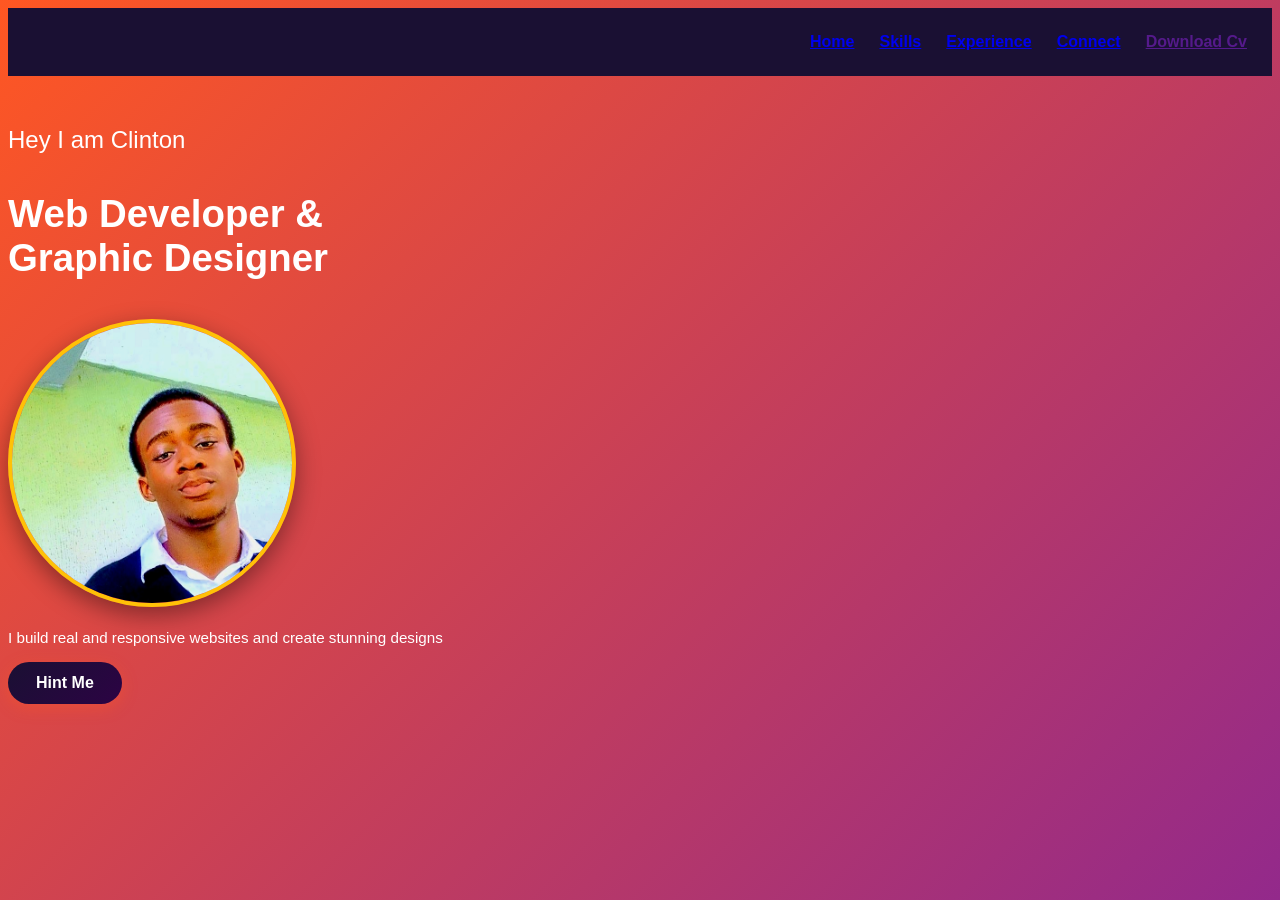
==== templates/index.html @ eef4e2b3 "update to master" ====
<!DOCTYPE html>
<html lang="en">
<head>
    <meta charset="UTF-8">
    <meta name="viewport" content="width=device-width, initial-scale=1.0">
    <title>Clinton Portfolio</title>
    <link rel="stylesheet" href="../static/style.css">
</head>
<body>
    <header>
        <ul>
        <li><a href="index.html">Home</a></li>
        <li><a href="skills.html">Skills</a></li>
        <li><a href="experience.html">Experience</a></li>
        <li><a href="connect.html">Connect</a></li>
        <li><a href="">Download Cv</a></li>
        </ul>
    </header>
    <section id="home">
    <div class="intro"><h1 class="greeting">Hey I am Clinton</h1> 
        <p class="role">Web Developer &<br>Graphic Designer</p>
        <img src="../static/images/Snapchat-1731445775~2_1.jpg" alt="Clinton" class="profile-pic">
        <h3 class="tagline">I build real and responsive websites and create stunning designs</h3>
        <button id="hint">Hint Me</button>
    </div>
    </section>
    <footer></footer>
</body>
<script src="../static/script.js"></script>
</html>
---- static/style.css ----
body {
    background: linear-gradient(-45deg, #ff5722, #ff8a00, #7b1fa2, #ff5722);
    background-size: 400% 400%;
    animation: flow 8s ease infinite;
    overflow-x: hidden;
}
@keyframes flow {
    0% { background-position: 0% 50%; }
    50% { background-position: 100% 50%; }
    100% { background-position: 0% 50%; }
}
img {
    max-width: 100%;
}

header {
    background-color: #1a1033;
    font-family: 'Lucida Sans', 'Lucida Sans Regular', 'Lucida Grande', 'Lucida Sans Unicode', Geneva, Verdana, sans-serif;
    display: flex;
    justify-content: flex-end;
}
header ul {
    display: flex;
    gap: 25px;
    margin: 15px;
    padding: 10px;
    list-style: none;
    font-weight: bold;
    color: white;
}
.intro {
    font-weight: bold;
    font-family: 'Trebuchet MS', 'Lucida Sans Unicode', 'Lucida Grande', 'Lucida Sans', Arial, sans-serif;
    font-size: 30px;
    justify-content: flex-start;
    color: white;
    padding-top: 30px;
}
.intro p {
    font: bolder;
    font-family: 'Segoe UI', Tahoma, Geneva, Verdana, sans-serif;
    font-size: 60px;
    color: white;
}
.intro h3 {
    font-family: 'Trebuchet MS', 'Lucida Sans Unicode', 'Lucida Grande', 'Lucida Sans', Arial, sans-serif;
    font-size: 18px;
    justify-content: flex-start;
    color: white;
}
html {
    scroll-behavior: smooth;
}
#hint {
    background: linear-gradient(135deg, #1a1033, rgb(44, 3, 68));
    color: white;
    border: none;
    padding: 12px 28px;
    font-size: 16px;
    font-weight: 600;
    border-radius: 30px;
    cursor: pointer;
    box-shadow: 0 4px 15px rgba(255, 87, 34, 0.4);
    position: transform 0.2s ease, box-shadow 0.2s ease;
}
:hint:hover {
    transform: translateY(-3px);
    box-shadow: 0 8px 20px rgba(255, 87, 34, 0.6);
}
:hint:active {
    transform: translateY(0);
    box-shadow: 0 2px 8px rgba(255, 87, 34, 0.4);
}
.skill h2 {
    font-family: 'Segoe UI', Tahoma, Geneva, Verdana, sans-serif;
    font-size: 30px;
    font-weight: 600;
    color: #1a1033;
}
.skill p {
    font-family: 'Gill Sans', 'Gill Sans MT', Calibri, 'Trebuchet MS', sans-serif;
    font-size: 20px;
    color: white;
    justify-content: center;
    align-items: center;
}
.skill {
    display: flex;
    flex-direction: column;
    align-items: center;
    text-align: center;
}
.experience {
    display: flex;
    flex-direction: column;
    align-items: center;
    text-align: center;
}
.experience h2 {
    font-family: 'Segoe UI', Tahoma, Geneva, Verdana, sans-serif;
    font-size: 30px;
    color: #1a1033;
    font-weight: 600;
}
.experience p {
    font-family: 'Gill Sans', 'Gill Sans MT', Calibri, 'Trebuchet MS', sans-serif;
    font-size: 20px;
    color: white;
    justify-content: center;
    align-items: center
}
.project h2 {
    font-family: 'Segoe UI', Tahoma, Geneva, Verdana, sans-serif;
    font-size: 30px;
    color: #1a1033;
    font-weight: 600;
}
.project {
    display: flex;
    flex-direction: column;
    align-items: center;
    text-align: center;
}
.ring-scene {
    width: 100%;
    height: 260px;
    perspective: 1000px;
    margin-top: 40px;
}
.ring {
    position: relative;
    width: 150px;
    height: 150px;
    margin: 40px auto;
    transform-style: preserve-3d;
    animation: spin 20s linear infinite;
}
.ring img {
    position: absolute;
    inset: 0;
    width: 150px;
    height: 150px;
    object-fit: cover;
    border-radius: 12px;
    transform: rotateY(calc(var(--i) * 60deg)) translateZ(260px);
}
.ring-scene:hover .ring {
    animation-play-state: paused;
}
.ring {
    animation: spin 3s linear infinite;
}
@keyframes spin {
    from { transform: rotateY(0deg); }
    to { transform: rotateY(360deg); }
}
@media (max-width: 600px) {
    body {
        margin: 0;
    }
    header {
        padding: 10px;
    }
    header ul {
        flex-wrap: wrap;
        justify-content: center;
        gap: 12px 18px;
    }
    header a {
        font-size: 14px;
    }
    section {
        padding: 20px;
        min-height: auto;
    }
    h1 { font-size: 2rem; }
    h2 { font-size: 1.5rem; }
    .ring-scene {
        height: 200px;
    }
    .ring {
        width: 90px;
        height: 90px;
    }
    .ring img {
        width: 90px;
        height: 90px;
        transform: rotateY(calc(var(--i) * 60deg)) translateZ(150px);
    }
}
@media (max-width: 600px) {
    p {
        font-size: 1rem;
    }
    header a {
        color: white;
    }
}
@media (max-width: 600px) {
    body {
        font-size: 16px;
    }
    .intro p {
        font-size: 2rem;
        line-height: 1.3;
    }
    .intro h3 {
        font-size: 0.7rem;
    }
    h2 {
        font-size: 1rem;
    }
    p {
        font-size: 0.7rem;
        line-height: 1.5rem;
    }
    header a {
        font-size: 14px;
        color: white;
    }
}
.hero {
    display: flex;
    align-items: center;
    justify-content: space-between;
    gap: 40px;
    width: 100%;
}
.profile-pic {
    width: 280px;
    height: 280px;
    object-fit: cover;
    border-radius: 50%;
    border: 4px solid #ffc107;
    box-shadow: 0 8px 25px rgba(0, 0, 0, 0.4);
}
@media (max-width: 600px) {
    .hero {
        flex-direction: column-reverse;
        text-align: center;
        gap: 20px;
    }
    .profile-pic {
        width: 160px;
        height: 160px;
    }
}
.intro .greeting {
    font-size: 1.5rem;
    font-weight: 500;
}
.intro .role {
    font-size: 2.4rem;
    font-weight: 700;
}
.intro .tagline {
    font-size: 0.95rem;
    font-weight: 400;
}
.skill .heading {
    font-size: 1.8rem;
    font-weight: 600;
}
.skill .writeup {
    font-size: 1.3rem;
    font-weight: 500;
}
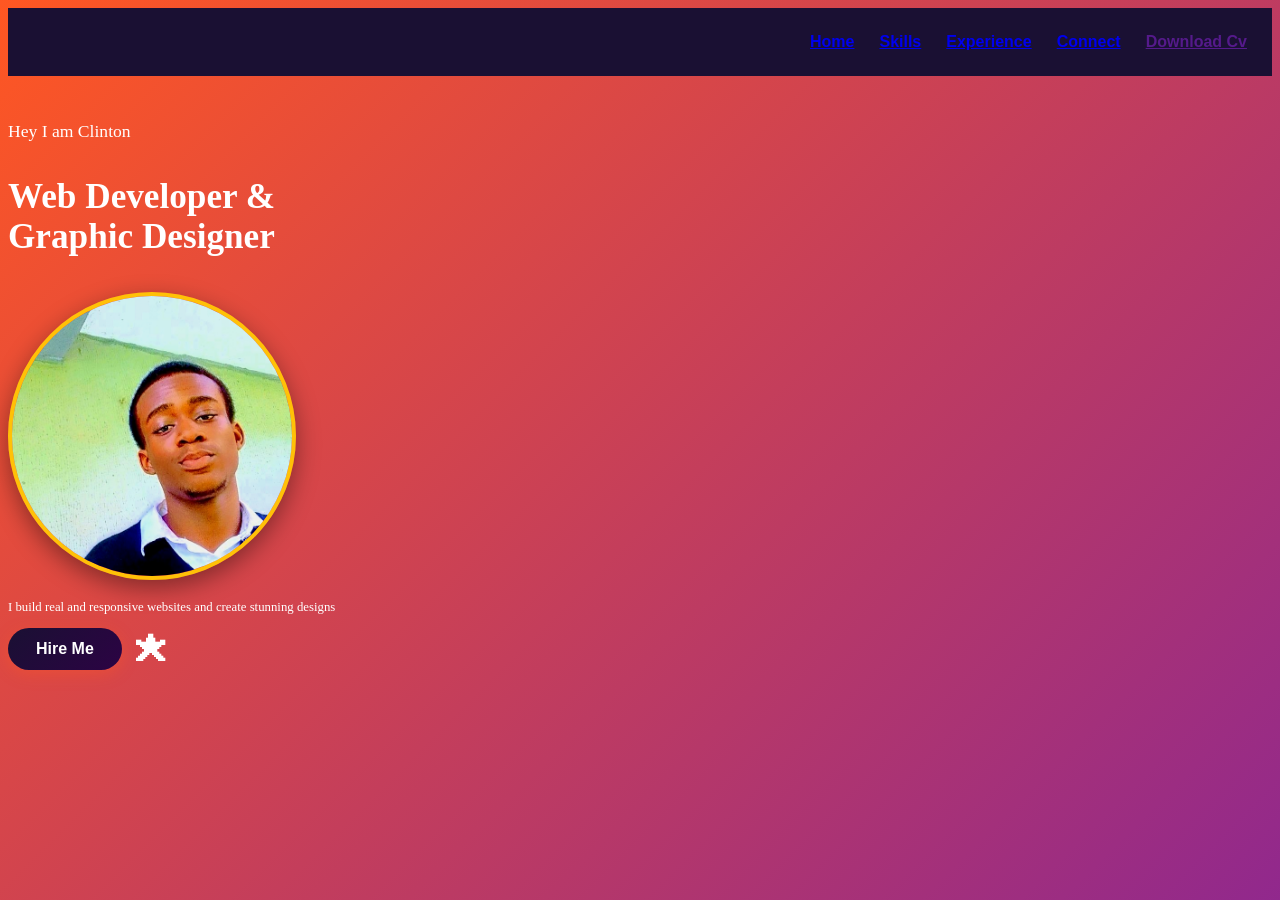
==== commit 1dc60e5b: "update code" ====
--- a/templates/index.html
+++ b/templates/index.html
@@ -21,7 +21,9 @@
         <p class="role">Web Developer &<br>Graphic Designer</p>
         <img src="../static/images/Snapchat-1731445775~2_1.jpg" alt="Clinton" class="profile-pic">
         <h3 class="tagline">I build real and responsive websites and create stunning designs</h3>
-        <button id="hint">Hint Me</button>
+       <div class="btn-wrap"><button id="hint">Hire Me</button>
+        <span class="hand">&#128970;</span>
+       </div>
     </div>
     </section>
     <footer></footer>
--- a/static/style.css
+++ b/static/style.css
@@ -246,22 +246,40 @@
     }
 }
 .intro .greeting {
-    font-size: 1.5rem;
+    font-size: 1.1rem;
     font-weight: 500;
+    font-family: 'Times New Roman', Times, serif;
 }
 .intro .role {
-    font-size: 2.4rem;
+    font-size: 2.2rem;
     font-weight: 700;
+    font-family: Georgia, 'Times New Roman', Times, serif;
 }
 .intro .tagline {
-    font-size: 0.95rem;
+    font-size: 0.8rem;
     font-weight: 400;
+    font-family: 'Times New Roman', Times, serif;
 }
 .skill .heading {
-    font-size: 1.8rem;
-    font-weight: 600;
+    font-size: 1.2rem;
+    font-weight: 600;
+    font-family: 'Times New Roman', Times, serif;
 }
 .skill .writeup {
-    font-size: 1.3rem;
-    font-weight: 500;
+    font-size: 0.8rem;
+    font-weight: 400;
+    font-family: 'Times New Roman', Times, serif;
+}
+.btn-wrap {
+    display: flex;
+    align-items: center;
+    gap: 12px;
+}
+.hand {
+    font-size: 2rem;
+    animation: point 0.8s ease-in-out infinite;
+}
+@keyframes point {
+    0%, 100% { transform: translateX(0); }
+    50%      { transform: translateX(-10px); }
 }
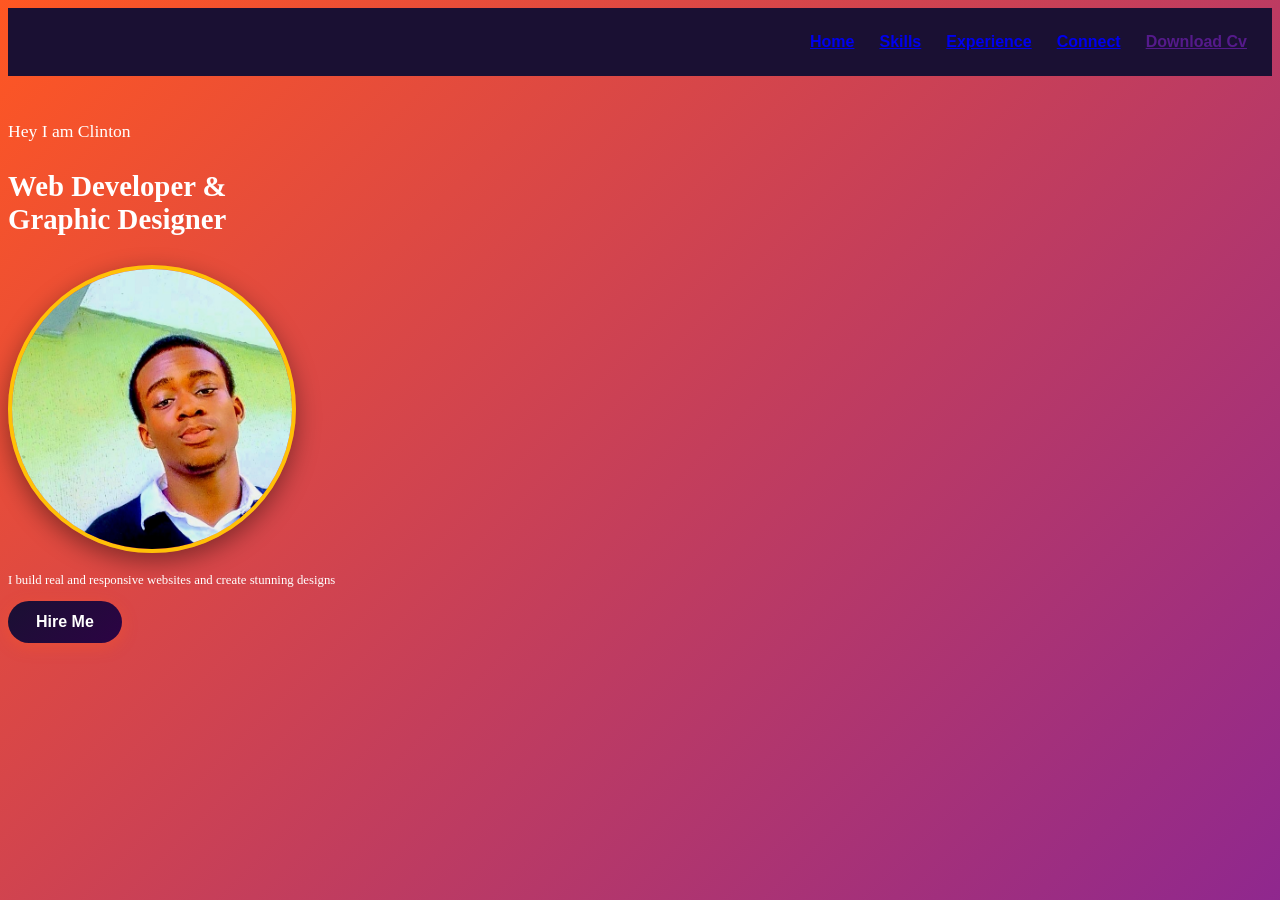
==== commit 5136c5c7: "update" ====
--- a/templates/index.html
+++ b/templates/index.html
@@ -5,6 +5,7 @@
     <meta name="viewport" content="width=device-width, initial-scale=1.0">
     <title>Clinton Portfolio</title>
     <link rel="stylesheet" href="../static/style.css">
+    <link rel="https://cdnjs.cloudflare.com/ajax/libs/font-awesome/6.5.1/css/all.min.css">
 </head>
 <body>
     <header>
@@ -22,7 +23,7 @@
         <img src="../static/images/Snapchat-1731445775~2_1.jpg" alt="Clinton" class="profile-pic">
         <h3 class="tagline">I build real and responsive websites and create stunning designs</h3>
        <div class="btn-wrap"><button id="hint">Hire Me</button>
-        <span class="hand">&#128970;</span>
+        <span class="hand"><i class="fa-solid fa-hand-point-left"></i></span>
        </div>
     </div>
     </section>
--- a/static/style.css
+++ b/static/style.css
@@ -251,7 +251,7 @@
     font-family: 'Times New Roman', Times, serif;
 }
 .intro .role {
-    font-size: 2.2rem;
+    font-size: 1.8rem;
     font-weight: 700;
     font-family: Georgia, 'Times New Roman', Times, serif;
 }
@@ -277,7 +277,9 @@
 }
 .hand {
     font-size: 2rem;
+    color: #ffc107;
     animation: point 0.8s ease-in-out infinite;
+    font-family: "Segoe UI Emoji", "Apple Color Emoji", "Noto Color Emoji", sans-serif;
 }
 @keyframes point {
     0%, 100% { transform: translateX(0); }
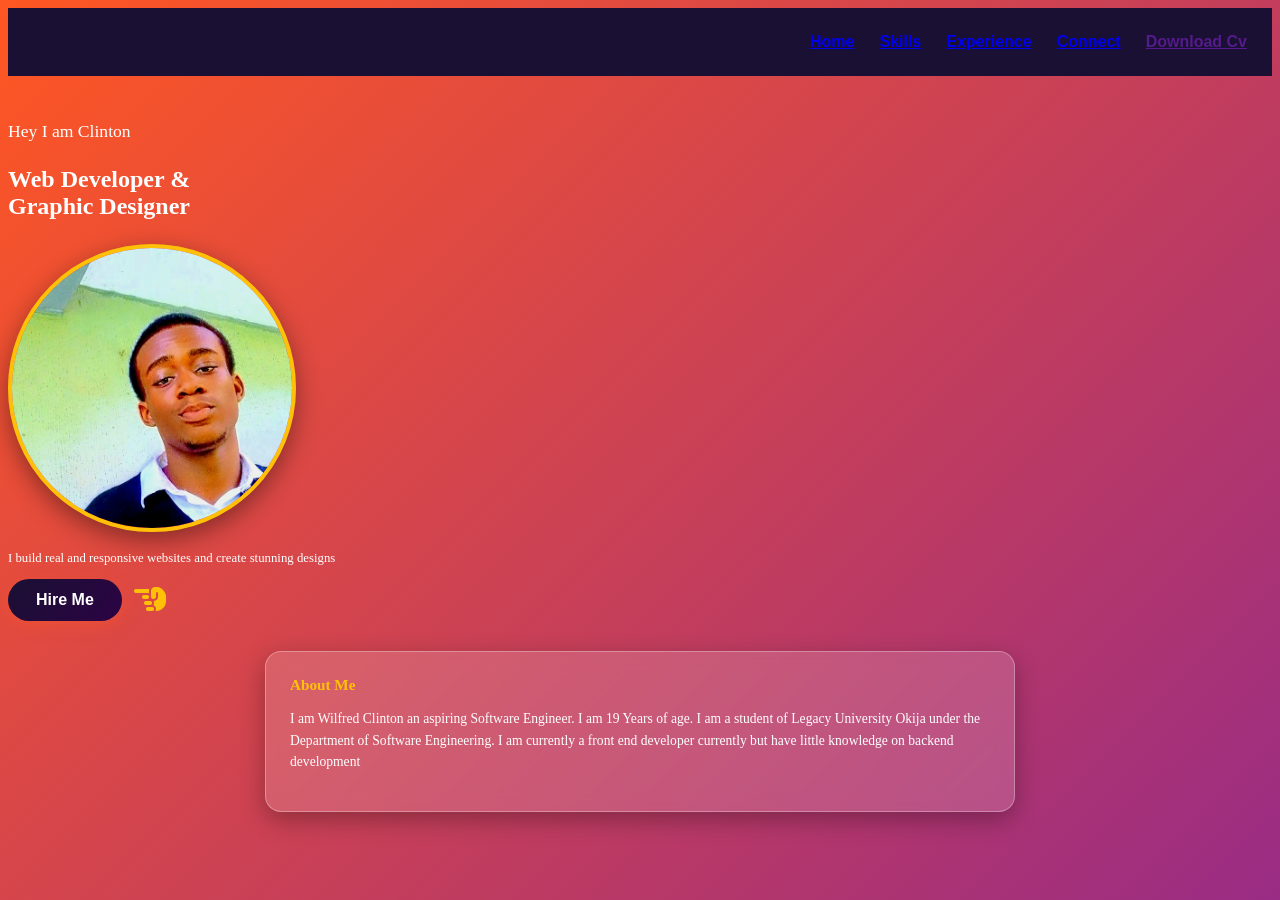
==== commit 08c96367: "update files" ====
--- a/templates/index.html
+++ b/templates/index.html
@@ -5,7 +5,7 @@
     <meta name="viewport" content="width=device-width, initial-scale=1.0">
     <title>Clinton Portfolio</title>
     <link rel="stylesheet" href="../static/style.css">
-    <link rel="https://cdnjs.cloudflare.com/ajax/libs/font-awesome/6.5.1/css/all.min.css">
+    <link rel="stylesheet" href="https://cdnjs.cloudflare.com/ajax/libs/font-awesome/6.5.1/css/all.min.css">
 </head>
 <body>
     <header>
@@ -25,6 +25,8 @@
        <div class="btn-wrap"><button id="hint">Hire Me</button>
         <span class="hand"><i class="fa-solid fa-hand-point-left"></i></span>
        </div>
+       <div class="about"><h1 class="me">About Me</h1>
+    <p class="description">I am Wilfred Clinton an aspiring Software Engineer. I am 19 Years of age. I am a student of Legacy University Okija under the Department of Software Engineering. I am currently a front end developer currently but have little knowledge on backend development</p></div>
     </div>
     </section>
     <footer></footer>
--- a/static/style.css
+++ b/static/style.css
@@ -251,7 +251,7 @@
     font-family: 'Times New Roman', Times, serif;
 }
 .intro .role {
-    font-size: 1.8rem;
+    font-size: 1.5rem;
     font-weight: 700;
     font-family: Georgia, 'Times New Roman', Times, serif;
 }
@@ -284,4 +284,28 @@
 @keyframes point {
     0%, 100% { transform: translateX(0); }
     50%      { transform: translateX(-10px); }
+}
+.about .me {
+    font-size: 0.95rem;
+    font-weight: 600;
+    font-family: 'Times New Roman', Times, serif;
+    margin-top: 0;
+    color: #ffc107;
+}
+.about .description {
+    font-size: 0.85rem;
+    font-weight: 400;
+    font-family: 'Times New Roman', Times, serif;
+    line-height: 1.6;
+}
+.about {
+    background: rgba(255, 255, 255, 0.15);
+    backdrop-filter: blur(8px);
+    border: 1px solid rgba(255, 255, 255, 0.3);
+    border-radius: 16px;
+    padding: 24px;
+    max-width: 700px;
+    margin: 30px auto;
+    box-shadow: 0 8px 25px rgba(0, 0, 0, 0.3);
+    color: white;
 }
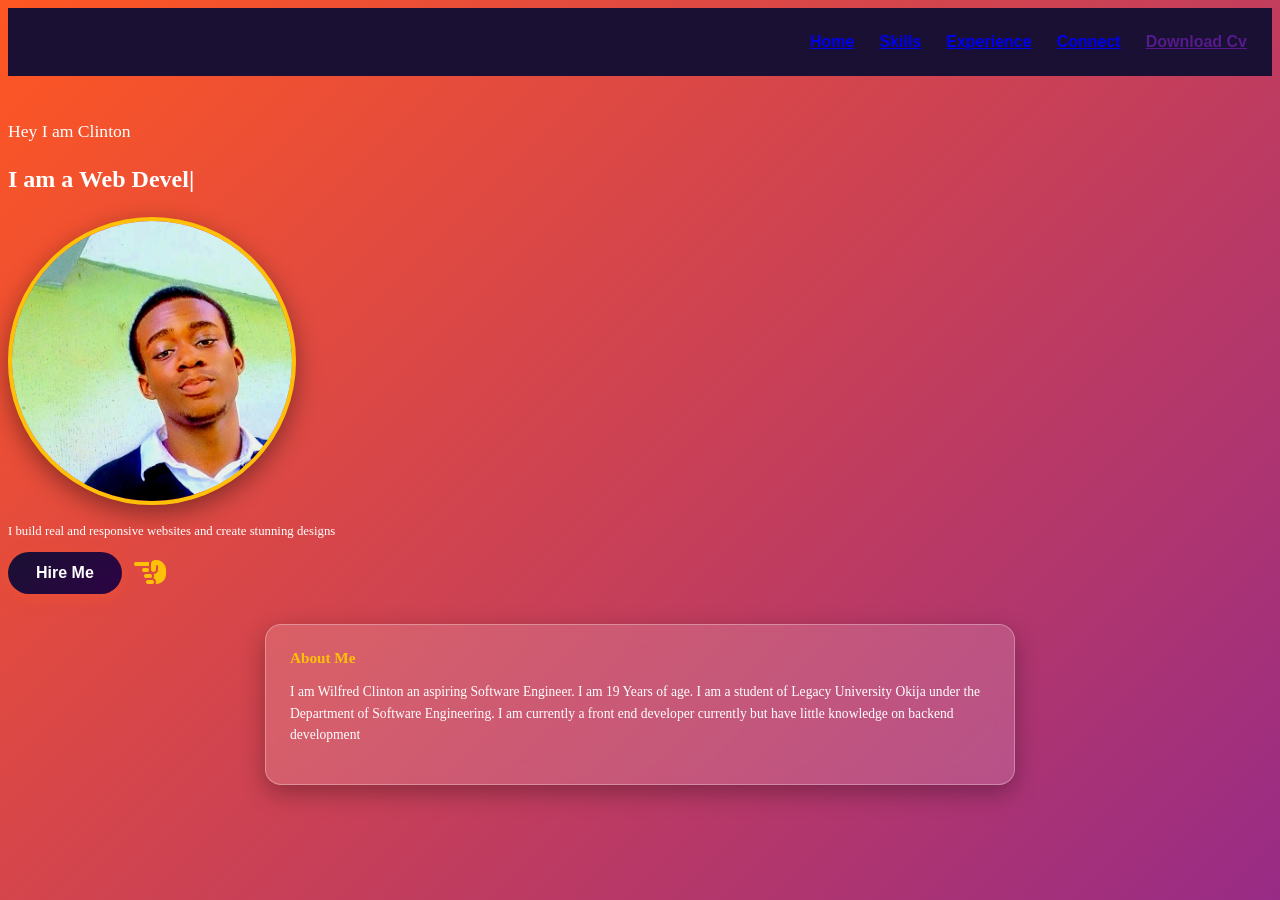
==== commit 9c324c13: "update" ====
--- a/templates/index.html
+++ b/templates/index.html
@@ -19,7 +19,7 @@
     </header>
     <section id="home">
     <div class="intro"><h1 class="greeting">Hey I am Clinton</h1> 
-        <p class="role">Web Developer &<br>Graphic Designer</p>
+        <p class="role">I am a <span id="typing"></span><span class="cursor">|</span></p>
         <img src="../static/images/Snapchat-1731445775~2_1.jpg" alt="Clinton" class="profile-pic">
         <h3 class="tagline">I build real and responsive websites and create stunning designs</h3>
        <div class="btn-wrap"><button id="hint">Hire Me</button>
--- a/static/style.css
+++ b/static/style.css
@@ -85,29 +85,39 @@
     align-items: center;
 }
 .skill {
-    display: flex;
-    flex-direction: column;
-    align-items: center;
-    text-align: center;
+     background: rgba(255, 255, 255, 0.15);
+    backdrop-filter: blur(8px);
+    border: 1px solid rgba(255, 255, 255, 0.3);
+    border-radius: 16px;
+    padding: 24px;
+    max-width: 700px;
+    margin: 30px auto;
+    box-shadow: 0 8px 25px rgba(0, 0, 0, 0.3);
+    color: white;
 }
 .experience {
-    display: flex;
-    flex-direction: column;
-    align-items: center;
-    text-align: center;
+     background: rgba(255, 255, 255, 0.15);
+    backdrop-filter: blur(8px);
+    border: 1px solid rgba(255, 255, 255, 0.3);
+    border-radius: 16px;
+    padding: 24px;
+    max-width: 700px;
+    margin: 30px auto;
+    box-shadow: 0 8px 25px rgba(0, 0, 0, 0.3);
+    color: white;
 }
 .experience h2 {
-    font-family: 'Segoe UI', Tahoma, Geneva, Verdana, sans-serif;
-    font-size: 30px;
+    font-family: 'Times New Roman', Times, serif;
+    font-size: 0.95rem;
     color: #1a1033;
     font-weight: 600;
 }
 .experience p {
-    font-family: 'Gill Sans', 'Gill Sans MT', Calibri, 'Trebuchet MS', sans-serif;
-    font-size: 20px;
+    font-family: 'Times New Roman', Times, serif;
+    font-size: 0.85rem;
     color: white;
     justify-content: center;
-    align-items: center
+    align-items: center;
 }
 .project h2 {
     font-family: 'Segoe UI', Tahoma, Geneva, Verdana, sans-serif;
@@ -308,4 +318,11 @@
     margin: 30px auto;
     box-shadow: 0 8px 25px rgba(0, 0, 0, 0.3);
     color: white;
+}
+.cursor {
+    animation: blink 0.7s infinite;
+}
+
+@keyframes blink {
+    50% { opacity: 0; }
 }
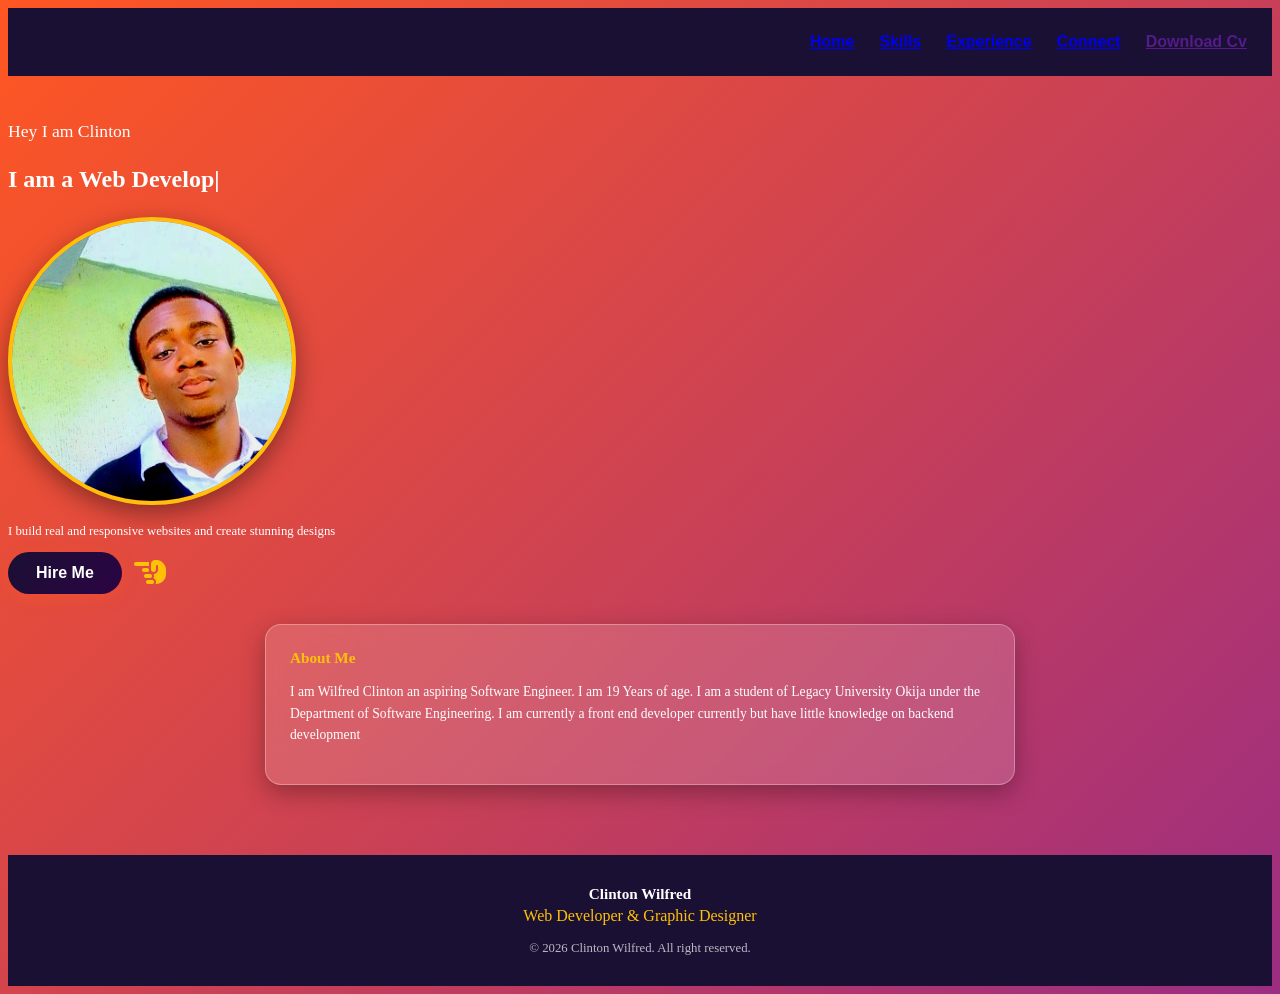
==== commit f8925518: "update code" ====
--- a/templates/index.html
+++ b/templates/index.html
@@ -29,7 +29,25 @@
     <p class="description">I am Wilfred Clinton an aspiring Software Engineer. I am 19 Years of age. I am a student of Legacy University Okija under the Department of Software Engineering. I am currently a front end developer currently but have little knowledge on backend development</p></div>
     </div>
     </section>
-    <footer></footer>
+    <div id="modal" class="modal">
+        <div class="modal-box">
+            <span id="closeBtn" class="close">&times;</span>
+            <form id="contactForm">
+                <input type="text" name="name" placeholder="Your name" required>
+                <input type="email" name="email" placeholder="Your email" required>
+                <textarea name="message" rows="5" placeholder="Type your message..." required></textarea>
+                <button type="submit">Send Message</button>
+                <p id="status"></p>
+            </form>
+        </div>
+    </div>
+    <footer>
+        <div class="footer-content">
+            <p class="footer-name">Clinton Wilfred</p>
+            <p class="footer-role">Web Developer &amp; Graphic Designer</p>
+            <p class="copyright">&copy; 2026 Clinton Wilfred. All right reserved.</p>
+        </div>
+    </footer>
+    <script src="../static/script.js"></script>
 </body>
-<script src="../static/script.js"></script>
 </html>
--- a/static/style.css
+++ b/static/style.css
@@ -3,6 +3,12 @@
     background-size: 400% 400%;
     animation: flow 8s ease infinite;
     overflow-x: hidden;
+    min-height: 100vh;
+    display: flex;
+    flex-direction: column;
+}
+section {
+    flex: 1;
 }
 @keyframes flow {
     0% { background-position: 0% 50%; }
@@ -325,4 +331,64 @@
 
 @keyframes blink {
     50% { opacity: 0; }
+}
+.modal {
+    display: none;
+    position: fixed;
+    inset: 0;
+    background: rgba(0, 0, 0, 0.6);
+    justify-content: center;
+    align-items: center;
+    z-index: 100;
+    padding: 20px;
+}
+.modal.open {
+    display: flex;
+}
+.modal-box {
+    position: relative;
+    background: #1a1033;
+    color: white;
+    padding: 24px;
+    border-radius: 16px;
+    width: 100%;
+    max-width: 420px;
+}
+.modal-box input,
+.modal-box textarea {
+    width: 100%;
+    box-sizing: border-box;
+    padding: 10px;
+    border: none;
+    border-radius: 8px;
+    font-size: 0.9rem;
+}
+.modal-box button {
+    background: linear-gradient(135deg, #ff5722, #ff8a00);
+    color: white;
+    border: none;
+    padding: 12px 24px;
+    border-radius: 30px;
+    cursor: pointer;
+}
+footer {
+    background: #1a1033;
+    color: white;
+    text-align: center;
+    padding: 30px 20px;
+    margin-top: 40px;
+}
+.footer-name {
+    font-size: 0.95rem;
+    font-weight: 700;
+    margin: 0;
+}
+.footer-role {
+    color: #ffc107;
+    margin: 4px 0 16px;
+}
+.copyright {
+    font-size: 0.8rem;
+    opacity: 0.7;
+    margin: 0;
 }
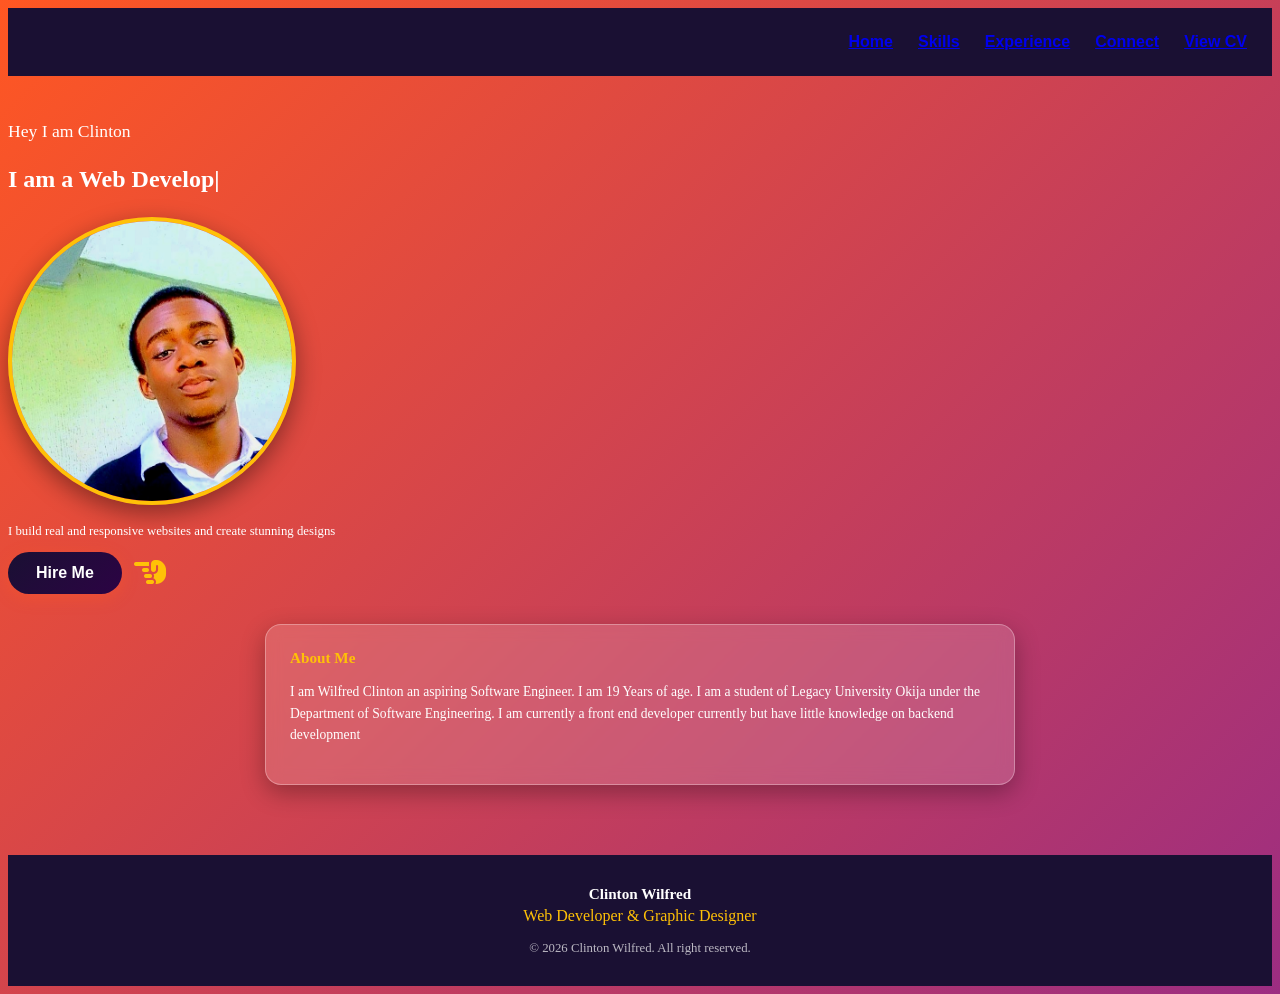
==== commit 8a185cee: "Update files" ====
--- a/templates/index.html
+++ b/templates/index.html
@@ -14,7 +14,7 @@
         <li><a href="skills.html">Skills</a></li>
         <li><a href="experience.html">Experience</a></li>
         <li><a href="connect.html">Connect</a></li>
-        <li><a href="">Download Cv</a></li>
+        <li><a href="../static/My CV.pdf" target="_blank">View CV</a></li>
         </ul>
     </header>
     <section id="home">
--- a/static/style.css
+++ b/static/style.css
@@ -391,4 +391,54 @@
     font-size: 0.8rem;
     opacity: 0.7;
     margin: 0;
+}
+.connect-links {
+    display: flex;
+    flex-wrap: wrap;
+    justify-content: center;
+    gap: 16px;
+    margin-top: 24px;
+}
+.connect-btn {
+    display: inline-block;
+    min-width: 150px;
+    padding: 14px 28px;
+    border-radius: 30px;
+    color: white;
+    text-decoration: none;
+    font-weight: 600;
+    text-align: center;
+    box-shadow: 0 4px 15px rgba(0, 0, 0, 0.3);
+    transition: transform 0.2s ease;
+}
+.connect-btn:hover {
+    transform: translateY(-3px);
+}
+.whatsapp { background: #25d366; }
+.tiktok { background: #111; }
+.email { background: linear-gradient(135deg, #ff5722, #ff8a00); }
+
+.linkme {
+    background: rgba(255, 255, 255, 0.15);
+    backdrop-filter: blur(8px);
+    border: 1px solid rgba(255, 255, 255, 0.3);
+    border-radius: 16px;
+    padding: 24px;
+    max-width: 700px;
+    margin: 30px auto;
+    box-shadow: 0 8px 25px rgba(0, 0, 0, 0.3);
+    color: white;
+}
+.linkme h2 {
+    color: #7b1fa2;
+    text-align: center;
+    font-size: 0.95rem;
+    font-weight: 700;
+    font-family: 'Times New Roman', Times, serif;
+}
+.linkme p {
+    text-align: center;
+    font-size: 0.85rem;
+    font-weight: 500;
+    font-family: 'Times New Roman', Times, serif;
 }
